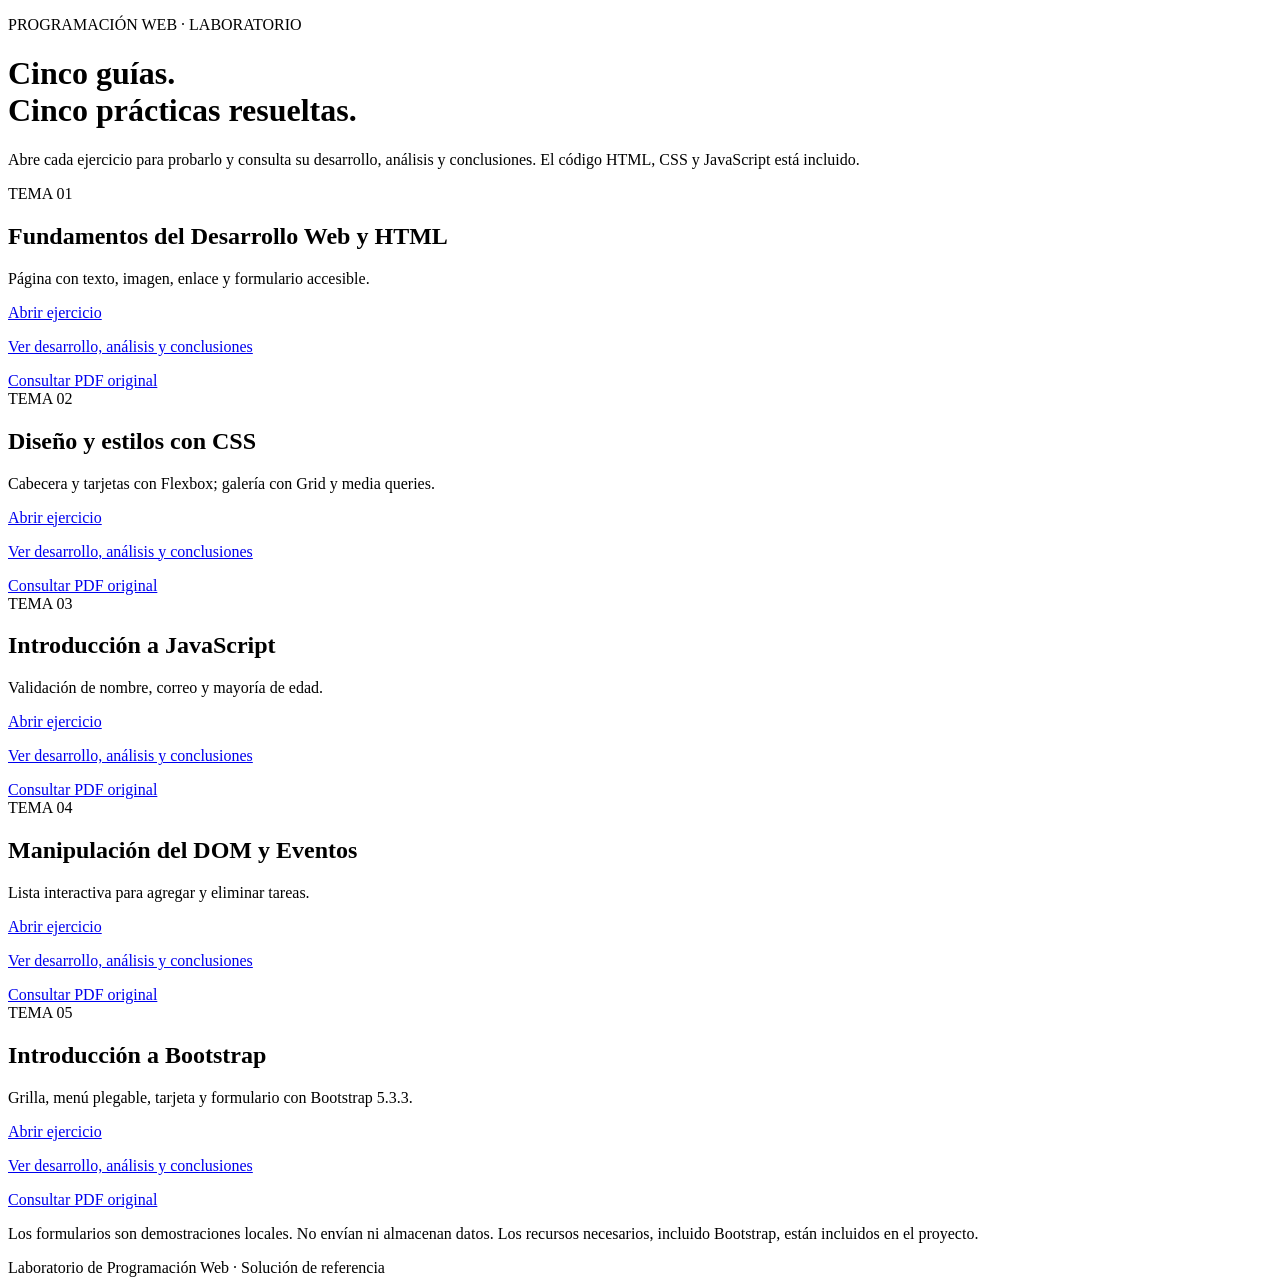
==== index.html @ 83422b0f "Add files via upload" ====
<!DOCTYPE html>
<html lang="es"><head><meta charset="UTF-8"><meta name="viewport" content="width=device-width, initial-scale=1"><title>Cinco guías resueltas · Programación Web</title><link rel="stylesheet" href="assets/site.css"></head><body><header class="hero"><div class="wrap"><p>PROGRAMACIÓN WEB · LABORATORIO</p><h1>Cinco guías.<br>Cinco prácticas resueltas.</h1><p>Abre cada ejercicio para probarlo y consulta su desarrollo, análisis y conclusiones. El código HTML, CSS y JavaScript está incluido.</p></div></header><main class="wrap"><div class="cards"><article class="panel"><span class="tag">TEMA 01</span><h2>Fundamentos del Desarrollo Web y HTML</h2><p>Página con texto, imagen, enlace y formulario accesible.</p><a class="button" href="tema-1/index.html">Abrir ejercicio</a><p><a href="tema-1/informe.html">Ver desarrollo, análisis y conclusiones</a></p><a href="guias/guia-1.pdf">Consultar PDF original</a></article><article class="panel"><span class="tag">TEMA 02</span><h2>Diseño y estilos con CSS</h2><p>Cabecera y tarjetas con Flexbox; galería con Grid y media queries.</p><a class="button" href="tema-2/index_base.html">Abrir ejercicio</a><p><a href="tema-2/informe.html">Ver desarrollo, análisis y conclusiones</a></p><a href="guias/guia-2.pdf">Consultar PDF original</a></article><article class="panel"><span class="tag">TEMA 03</span><h2>Introducción a JavaScript</h2><p>Validación de nombre, correo y mayoría de edad.</p><a class="button" href="tema-3/formulario.html">Abrir ejercicio</a><p><a href="tema-3/informe.html">Ver desarrollo, análisis y conclusiones</a></p><a href="guias/guia-3.pdf">Consultar PDF original</a></article><article class="panel"><span class="tag">TEMA 04</span><h2>Manipulación del DOM y Eventos</h2><p>Lista interactiva para agregar y eliminar tareas.</p><a class="button" href="tema-4/index.html">Abrir ejercicio</a><p><a href="tema-4/informe.html">Ver desarrollo, análisis y conclusiones</a></p><a href="guias/guia-4.pdf">Consultar PDF original</a></article><article class="panel"><span class="tag">TEMA 05</span><h2>Introducción a Bootstrap</h2><p>Grilla, menú plegable, tarjeta y formulario con Bootstrap 5.3.3.</p><a class="button" href="tema-5/index.html">Abrir ejercicio</a><p><a href="tema-5/informe.html">Ver desarrollo, análisis y conclusiones</a></p><a href="guias/guia-5.pdf">Consultar PDF original</a></article></div><p class="note">Los formularios son demostraciones locales. No envían ni almacenan datos. Los recursos necesarios, incluido Bootstrap, están incluidos en el proyecto.</p></main><footer>Laboratorio de Programación Web · Solución de referencia</footer></body></html>
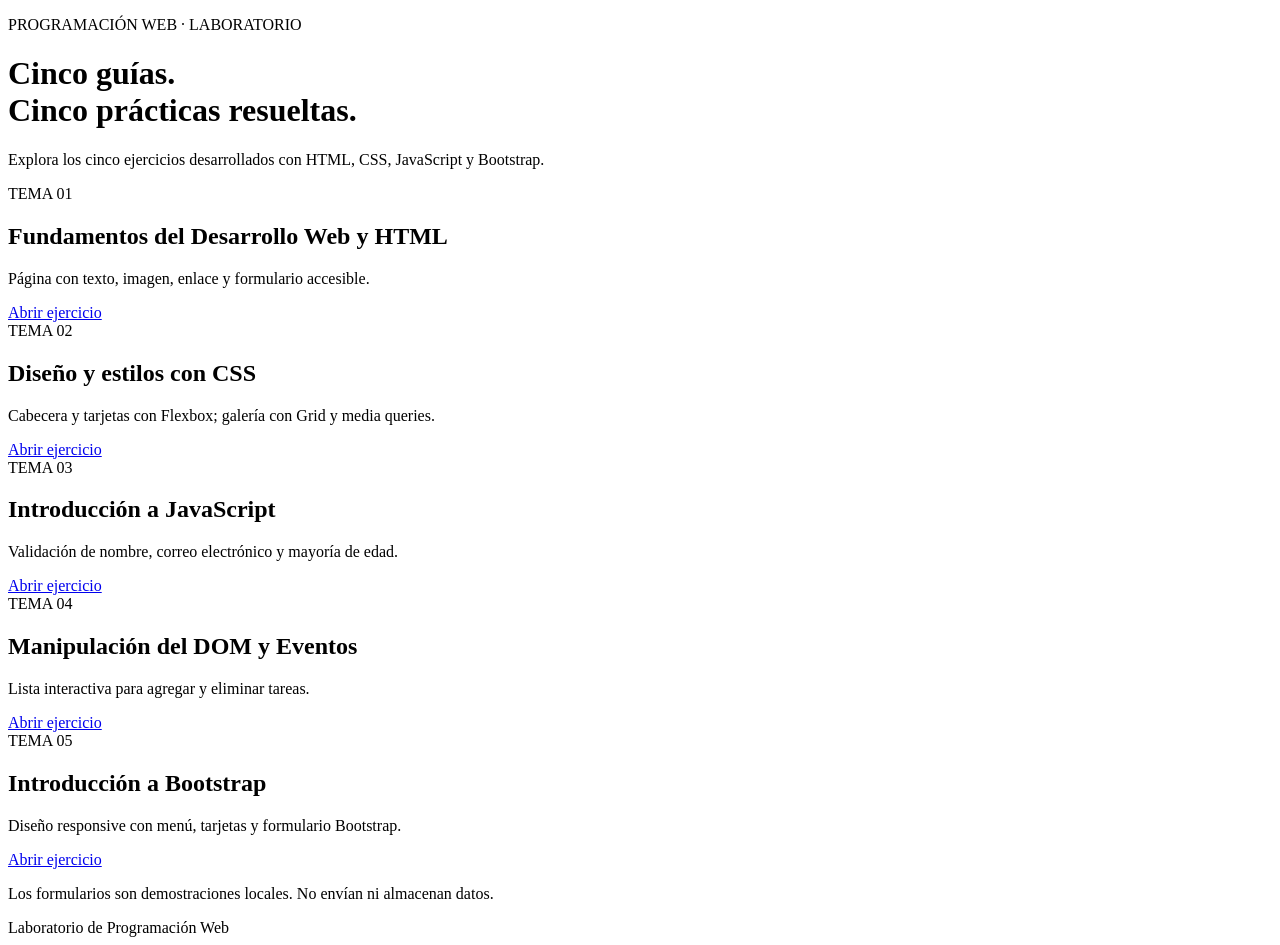
==== commit 453b912a: "Update index.html" ====
--- a/index.html
+++ b/index.html
@@ -1,2 +1,146 @@
+
 <!DOCTYPE html>
-<html lang="es"><head><meta charset="UTF-8"><meta name="viewport" content="width=device-width, initial-scale=1"><title>Cinco guías resueltas · Programación Web</title><link rel="stylesheet" href="assets/site.css"></head><body><header class="hero"><div class="wrap"><p>PROGRAMACIÓN WEB · LABORATORIO</p><h1>Cinco guías.<br>Cinco prácticas resueltas.</h1><p>Abre cada ejercicio para probarlo y consulta su desarrollo, análisis y conclusiones. El código HTML, CSS y JavaScript está incluido.</p></div></header><main class="wrap"><div class="cards"><article class="panel"><span class="tag">TEMA 01</span><h2>Fundamentos del Desarrollo Web y HTML</h2><p>Página con texto, imagen, enlace y formulario accesible.</p><a class="button" href="tema-1/index.html">Abrir ejercicio</a><p><a href="tema-1/informe.html">Ver desarrollo, análisis y conclusiones</a></p><a href="guias/guia-1.pdf">Consultar PDF original</a></article><article class="panel"><span class="tag">TEMA 02</span><h2>Diseño y estilos con CSS</h2><p>Cabecera y tarjetas con Flexbox; galería con Grid y media queries.</p><a class="button" href="tema-2/index_base.html">Abrir ejercicio</a><p><a href="tema-2/informe.html">Ver desarrollo, análisis y conclusiones</a></p><a href="guias/guia-2.pdf">Consultar PDF original</a></article><article class="panel"><span class="tag">TEMA 03</span><h2>Introducción a JavaScript</h2><p>Validación de nombre, correo y mayoría de edad.</p><a class="button" href="tema-3/formulario.html">Abrir ejercicio</a><p><a href="tema-3/informe.html">Ver desarrollo, análisis y conclusiones</a></p><a href="guias/guia-3.pdf">Consultar PDF original</a></article><article class="panel"><span class="tag">TEMA 04</span><h2>Manipulación del DOM y Eventos</h2><p>Lista interactiva para agregar y eliminar tareas.</p><a class="button" href="tema-4/index.html">Abrir ejercicio</a><p><a href="tema-4/informe.html">Ver desarrollo, análisis y conclusiones</a></p><a href="guias/guia-4.pdf">Consultar PDF original</a></article><article class="panel"><span class="tag">TEMA 05</span><h2>Introducción a Bootstrap</h2><p>Grilla, menú plegable, tarjeta y formulario con Bootstrap 5.3.3.</p><a class="button" href="tema-5/index.html">Abrir ejercicio</a><p><a href="tema-5/informe.html">Ver desarrollo, análisis y conclusiones</a></p><a href="guias/guia-5.pdf">Consultar PDF original</a></article></div><p class="note">Los formularios son demostraciones locales. No envían ni almacenan datos. Los recursos necesarios, incluido Bootstrap, están incluidos en el proyecto.</p></main><footer>Laboratorio de Programación Web · Solución de referencia</footer></body></html>+<html lang="es">
+
+<head>
+    <meta charset="UTF-8">
+    <meta name="viewport" content="width=device-width, initial-scale=1">
+
+    <title>Cinco prácticas resueltas | Programación Web</title>
+
+    <link rel="stylesheet" href="assets/site.css">
+</head>
+
+<body>
+
+    <!-- ENCABEZADO PRINCIPAL -->
+    <header class="hero">
+        <div class="wrap">
+
+            <p>PROGRAMACIÓN WEB · LABORATORIO</p>
+
+            <h1>
+                Cinco guías.<br>
+                Cinco prácticas resueltas.
+            </h1>
+
+            <p>
+                Explora los cinco ejercicios desarrollados
+                con HTML, CSS, JavaScript y Bootstrap.
+            </p>
+
+        </div>
+    </header>
+
+    <!-- CONTENIDO PRINCIPAL -->
+    <main class="wrap">
+
+        <div class="cards">
+
+            <!-- TEMA 1 -->
+            <article class="panel">
+
+                <span class="tag">TEMA 01</span>
+
+                <h2>Fundamentos del Desarrollo Web y HTML</h2>
+
+                <p>
+                    Página con texto, imagen, enlace
+                    y formulario accesible.
+                </p>
+
+                <a class="button" href="tema-1/index.html">
+                    Abrir ejercicio
+                </a>
+
+            </article>
+
+            <!-- TEMA 2 -->
+            <article class="panel">
+
+                <span class="tag">TEMA 02</span>
+
+                <h2>Diseño y estilos con CSS</h2>
+
+                <p>
+                    Cabecera y tarjetas con Flexbox;
+                    galería con Grid y media queries.
+                </p>
+
+                <a class="button" href="tema-2/index_base.html">
+                    Abrir ejercicio
+                </a>
+
+            </article>
+
+            <!-- TEMA 3 -->
+            <article class="panel">
+
+                <span class="tag">TEMA 03</span>
+
+                <h2>Introducción a JavaScript</h2>
+
+                <p>
+                    Validación de nombre, correo electrónico
+                    y mayoría de edad.
+                </p>
+
+                <a class="button" href="tema-3/formulario.html">
+                    Abrir ejercicio
+                </a>
+
+            </article>
+
+            <!-- TEMA 4 -->
+            <article class="panel">
+
+                <span class="tag">TEMA 04</span>
+
+                <h2>Manipulación del DOM y Eventos</h2>
+
+                <p>
+                    Lista interactiva para agregar
+                    y eliminar tareas.
+                </p>
+
+                <a class="button" href="tema-4/index.html">
+                    Abrir ejercicio
+                </a>
+
+            </article>
+
+            <!-- TEMA 5 -->
+            <article class="panel">
+
+                <span class="tag">TEMA 05</span>
+
+                <h2>Introducción a Bootstrap</h2>
+
+                <p>
+                    Diseño responsive con menú,
+                    tarjetas y formulario Bootstrap.
+                </p>
+
+                <a class="button" href="tema-5/index.html">
+                    Abrir ejercicio
+                </a>
+
+            </article>
+
+        </div>
+
+        <p class="note">
+            Los formularios son demostraciones locales.
+            No envían ni almacenan datos.
+        </p>
+
+    </main>
+
+    <!-- PIE DE PÁGINA -->
+    <footer>
+        Laboratorio de Programación Web
+    </footer>
+
+</body>
+
+</html>
